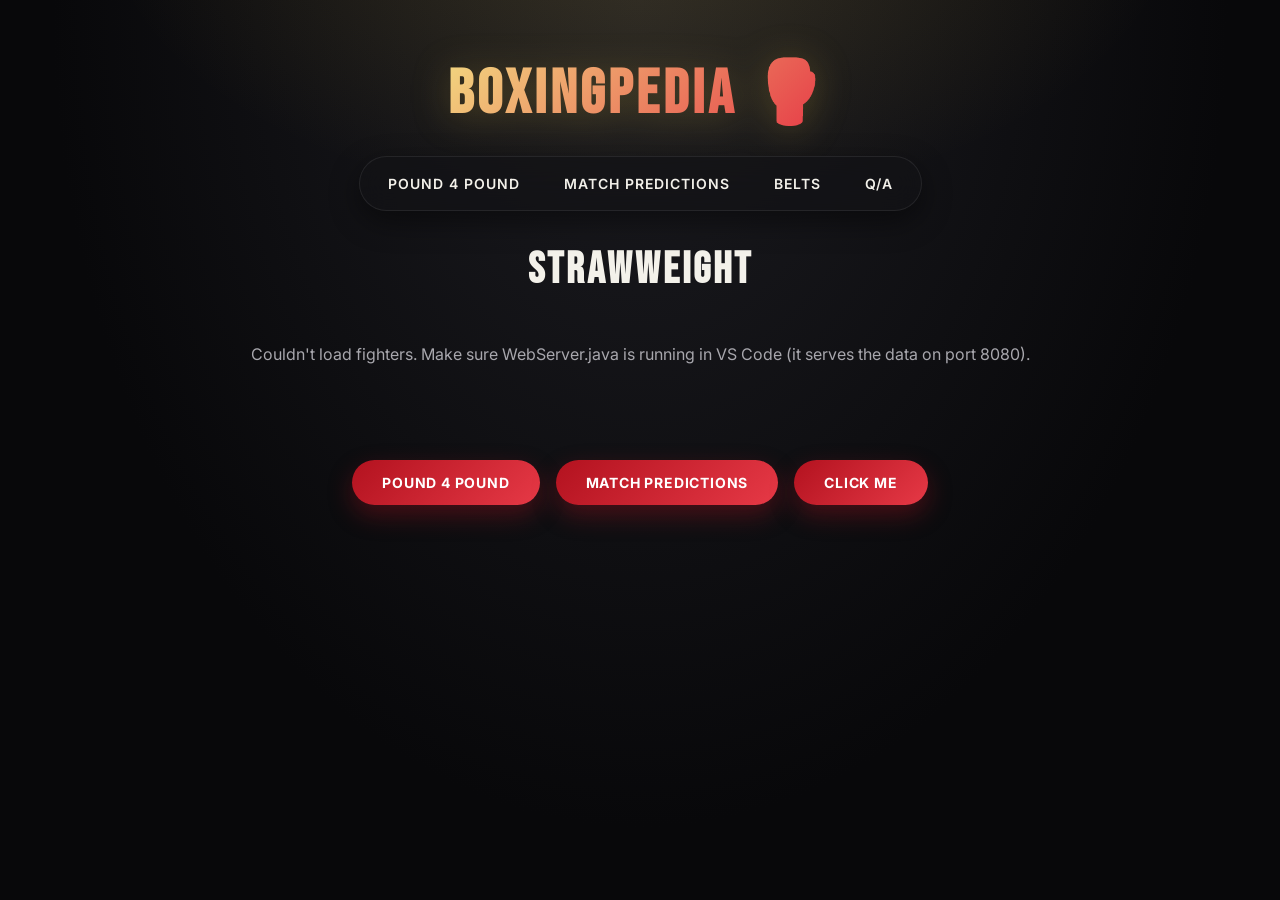
==== src/main/frontend/static/divisions/straw.html @ f041000c "first commit" ====
<!DOCTYPE html>
<html lang="en">
<head>
    <meta charset="UTF-8">
    <meta name="viewport" content="width=device-width, initial-scale=1.0">
    <title>BoxingPedia</title>
    <link rel="preconnect" href="https://fonts.googleapis.com">
    <link rel="preconnect" href="https://fonts.gstatic.com" crossorigin>
    <link href="https://fonts.googleapis.com/css2?family=Bebas+Neue&family=Inter:wght@400;500;600;700;800&display=swap" rel="stylesheet">
    <link rel="stylesheet" href="styles.css"> <!-- CSS link -->
</head>
<body>

<section class="hero">
    <header>
                <h1><a href="../index.html">BoxingPedia 🥊</a> </h1>
    </header>
</section>


<!-- Navigation bar Code -->
<nav class="topnav">
    <a href="p4p.html">Pound 4 Pound</a>
    <a href="matchPrec.html">Match Predictions</a>
    <a href="belts.html">Belts</a>
    <a href="clickMe.html">Q/A</a>
</nav>


<h2 class="division-title">Strawweight</h2>

<!-- Fighter cards are added here by script.js, using data from the database.
     data-division says which weight class to load. To make another division page,
     copy this file and change data-division (and the title above). -->
<div class="card-container" id="boxers" data-division="Strawweight">
    <p class="status-message">Loading fighters...</p>
</div>
<!--
<div class ="card-container">

    <a href="straw.html" class="card">
        <img src="pics/strawwieght_pic.jpg" alt="Strawweight boxer">
        <div class="card-title">Straweight</div>
    </a>
    <a href="lightFly.html" class="card">
        <img src="pics/lightfly.jpg" alt="Light Flyweight boxer">
        <div class="card-title">Light FlyWeight</div>
    </a>
    <a href="fly.html" class="card">
        <img src="pics/fly.jpg" alt="Flyweight boxer">
        <div class="card-title">Flyweight</div>
    </a>
    <a href="superFly.html" class="card">
        <img src="pics/superfly.jpg" alt="Super Flyweight boxer">
        <div class="card-title">Super Flyweight</div>
    </a>
    <a href="bantam.html" class="card">
        <img src="pics/bantam.jpg" alt="Bantamweight boxer">
        <div class="card-title">Bantwamweight</div>
    </a>
    <a href="superBantam.html" class="card">
        <img src="pics/superbantam.jpg" alt="Super Bantamweight boxer">
        <div class="card-title">Super Bantamweight</div>
    </a>
    <a href="feather.html" class="card">
        <img src="pics/feather.jpg" alt="Featherweight boxer">
        <div class="card-title">Featherweight</div>
    </a>
    <a href="superFeath.html" class="card">
        <img src="pics/superfeather.jpg" alt="Super Featherweight boxer">
        <div class="card-title">Super Featherweight</div>
    </a>
    <a href="light.html" class="card">
        <img src="pics/light.jpg" alt="Lightweight boxer">
        <div class="card-title">lightweight</div>
    </a>
    <a href="superLight.html" class="card">
        <img src="pics/superwelt.jpg" alt="Super Lightweight boxer">
        <div class="card-title">Super Lightweight</div>
    </a>
    <a href="welt.html" class="card">
        <img src="pics/welter.jpg" alt="Welterweight boxer">
        <div class="card-title">Welterweight</div>
    </a>
    <a href="superWelt.html" class="card">
        <img src="pics/superwelter.jpg" alt="Super Welterweight boxer">
        <div class="card-title">Super Welterweight</div>
    </a>
    <a href="mid.html" class="card">
        <img src="pics/middle.jpg" alt="Middleweight boxer">
        <div class="card-title">Middleweight</div>
    </a>
    <a href="superMid.html" class="card">
        <img src="pics/supermid.jpg" alt="Super Middleweight boxer">
        <div class="card-title">Super Middleweight</div>
    </a>
    <a href="lightHeav.html" class="card">
        <img src="pics/lightheavy.jpg" alt="Light Heavyweight boxer">
        <div class="card-title">Light Heavyweight</div>
    </a>
    <a href="cruiser.html" class="card">
        <img src="pics/cruiser.jpg" alt="Cruiserweight boxer">
        <div class="card-title">Cruiserweight</div>
    </a>
    <a href="heavy.html" class="card">
        <img src="pics/heavy.jpg" alt="Heavyweight boxer">
        <div class="card-title">Heavyweight</div>
    </a>

</div>
-->
<section class="actions">
    <button id="testBtn">Pound 4 Pound</button>
    <button id="testsBtn">Match Predictions</button>
    <button id="testBtns">Click Me</button>

</section>

<!-- JavaScript file -->
<script src="script.js"></script>
</body>
</html>
---- src/main/frontend/static/divisions/styles.css ----
/* ============================
   BoxingPedia — fighter page
   (shares tokens with the root stylesheet)
   ============================ */
:root {
    --bg: #08080a;
    --bg-soft: #141417;
    --panel: rgba(18, 18, 22, 0.72);
    --panel-border: rgba(255, 255, 255, 0.08);
    --gold: #d4af37;
    --gold-light: #f2d67f;
    --crimson: #b3121f;
    --crimson-light: #e63946;
    --text: #f3f1ea;
    --text-dim: #a8a7ad;
    --radius-lg: 22px;
    --radius-md: 14px;
    --shadow-soft: 0 10px 30px rgba(0, 0, 0, 0.45);
    --shadow-hover: 0 18px 40px rgba(0, 0, 0, 0.55);
    --font-display: "Bebas Neue", "Brush Script MT", cursive;
    --font-body: "Inter", Arial, sans-serif;
}

* {
    box-sizing: border-box;
}

::selection {
    background: var(--gold);
    color: #100c02;
}

body {
    margin: 0;
    padding: 0;
    min-height: 100vh;
    font-family: var(--font-body);
    color: var(--text);
    background:
        radial-gradient(ellipse 900px 500px at 50% -10%, rgba(212, 175, 55, 0.16), transparent 60%),
        radial-gradient(ellipse at top, #1c1c21 0%, #08080a 65%);
}

.hero {
    padding: 56px 20px 24px;
    text-align: center;
}

header h1 {
    margin: 0;
}

header h1 a {
    text-decoration: none;
    font-family: var(--font-display);
    font-size: 62px;
    letter-spacing: 4px;
    background: linear-gradient(135deg, var(--gold-light), var(--crimson-light));
    -webkit-background-clip: text;
    background-clip: text;
    color: transparent;
    filter: drop-shadow(0 4px 18px rgba(212, 175, 55, 0.25));
}

/* ---------- Navigation (shared look) ---------- */
.topnav {
    position: sticky;
    top: 12px;
    z-index: 20;
    display: flex;
    justify-content: center;
    flex-wrap: wrap;
    gap: 4px;
    width: fit-content;
    max-width: calc(100% - 32px);
    margin: 0 auto 32px;
    padding: 8px;
    background: var(--panel);
    backdrop-filter: blur(14px) saturate(160%);
    -webkit-backdrop-filter: blur(14px) saturate(160%);
    border: 1px solid var(--panel-border);
    border-radius: 999px;
    box-shadow: var(--shadow-soft);
}

.topnav a {
    position: relative;
    color: var(--text);
    text-align: center;
    padding: 10px 20px;
    text-decoration: none;
    font-size: 14px;
    font-weight: 600;
    text-transform: uppercase;
    letter-spacing: 1px;
    border-radius: 999px;
    transition: color 0.2s ease, background 0.2s ease;
    white-space: nowrap;
}

.topnav a:hover {
    background: rgba(212, 175, 55, 0.14);
    color: var(--gold-light);
}

.topnav a.active {
    background: linear-gradient(135deg, var(--crimson), var(--crimson-light));
    color: #fff;
}

/* ---------- Fighter profile card ---------- */
.card-container {
    display: flex;
    flex-wrap: wrap;
    justify-content: center;
    gap: 24px;
    max-width: 1000px;
    margin: 0 auto;
    padding: 32px 20px 60px;
}

.card {
    display: block;
    width: 100%;
    max-width: 360px;
    text-decoration: none;
    color: var(--text);
    background: var(--panel);
    border: 1px solid var(--panel-border);
    border-radius: var(--radius-lg);
    overflow: hidden;
    box-shadow: var(--shadow-soft);
    transition: transform 0.35s ease, box-shadow 0.35s ease, border-color 0.35s ease;
}

.card:hover {
    transform: translateY(-6px);
    box-shadow: var(--shadow-hover);
    border-color: rgba(212, 175, 55, 0.55);
}

.card img {
    width: 100%;
    height: 260px;
    display: block;
    object-fit: cover;
    background: var(--bg-soft);
    /* falls back gracefully while #fighterImg has no src yet */
    color: transparent;
    font-size: 0;
}

.card h1 {
    margin: 18px 20px 4px;
    font-family: var(--font-display);
    font-size: 34px;
    letter-spacing: 1px;
    color: var(--gold-light);
    min-height: 1.2em;
}

.card p {
    display: flex;
    justify-content: space-between;
    margin: 0;
    padding: 10px 20px;
    font-size: 14px;
    border-top: 1px solid var(--panel-border);
}

.card p:first-of-type {
    border-top: none;
    margin-top: 10px;
}

.card p:last-of-type {
    padding-bottom: 20px;
}

.stat-label {
    color: var(--text-dim);
    text-transform: uppercase;
    font-size: 11px;
    font-weight: 700;
    letter-spacing: 1px;
    align-self: center;
}

.stat-value {
    font-weight: 600;
    text-align: right;
}

/* ---------- Division page: fighters from the database ---------- */
.division-title {
    margin: 0;
    text-align: center;
    font-family: var(--font-display);
    font-size: 44px;
    letter-spacing: 3px;
    color: var(--text);
}

.fighter-card {
    position: relative;
    max-width: 300px;
}

.fighter-card.champion {
    border-color: rgba(212, 175, 55, 0.7);
    box-shadow: 0 0 0 1px rgba(212, 175, 55, 0.35), 0 14px 40px rgba(212, 175, 55, 0.18);
}

.photo-placeholder {
    height: 260px;
    display: flex;
    align-items: center;
    justify-content: center;
    background: linear-gradient(160deg, #1d1d22, var(--bg-soft));
    font-family: var(--font-display);
    font-size: 72px;
    letter-spacing: 4px;
    color: rgba(255, 255, 255, 0.18);
}

.rank-badge {
    position: absolute;
    top: 14px;
    left: 14px;
    padding: 6px 12px;
    border-radius: 999px;
    font-size: 12px;
    font-weight: 800;
    letter-spacing: 1px;
    text-transform: uppercase;
    color: var(--text);
    background: rgba(8, 8, 10, 0.75);
    border: 1px solid var(--panel-border);
    backdrop-filter: blur(6px);
}

.champion .rank-badge {
    color: #100c02;
    background: linear-gradient(135deg, var(--gold-light), var(--gold));
    border-color: transparent;
}

.nickname {
    margin: 0 20px 6px;
    font-size: 13px;
    font-style: italic;
    color: var(--text-dim);
}

.status-message {
    width: 100%;
    text-align: center;
    color: var(--text-dim);
}

/* ---------- Buttons (shared look) ---------- */
.actions,
section:has(> #testBtn) {
    display: flex;
    flex-wrap: wrap;
    justify-content: center;
    gap: 16px;
    padding: 20px 20px 48px;
}

.btn,
#testBtn,
#testsBtn,
#testBtns {
    font-family: var(--font-body);
    font-size: 14px;
    font-weight: 700;
    text-transform: uppercase;
    letter-spacing: 0.8px;
    color: #fff;
    background: linear-gradient(135deg, var(--crimson), var(--crimson-light));
    border: none;
    padding: 14px 30px;
    border-radius: 999px;
    cursor: pointer;
    box-shadow: 0 10px 24px rgba(179, 18, 31, 0.35);
    transition: transform 0.2s ease, box-shadow 0.2s ease;
}

.btn:hover,
#testBtn:hover,
#testsBtn:hover,
#testBtns:hover {
    transform: translateY(-2px);
    box-shadow: 0 14px 30px rgba(179, 18, 31, 0.5);
}

/* ---------- Scrollbar polish (WebKit) ---------- */
::-webkit-scrollbar {
    width: 10px;
}

::-webkit-scrollbar-track {
    background: var(--bg);
}

::-webkit-scrollbar-thumb {
    background: rgba(212, 175, 55, 0.4);
    border-radius: 10px;
}

@media (max-width: 640px) {
    header h1 a {
        font-size: 44px;
        letter-spacing: 2px;
    }
}
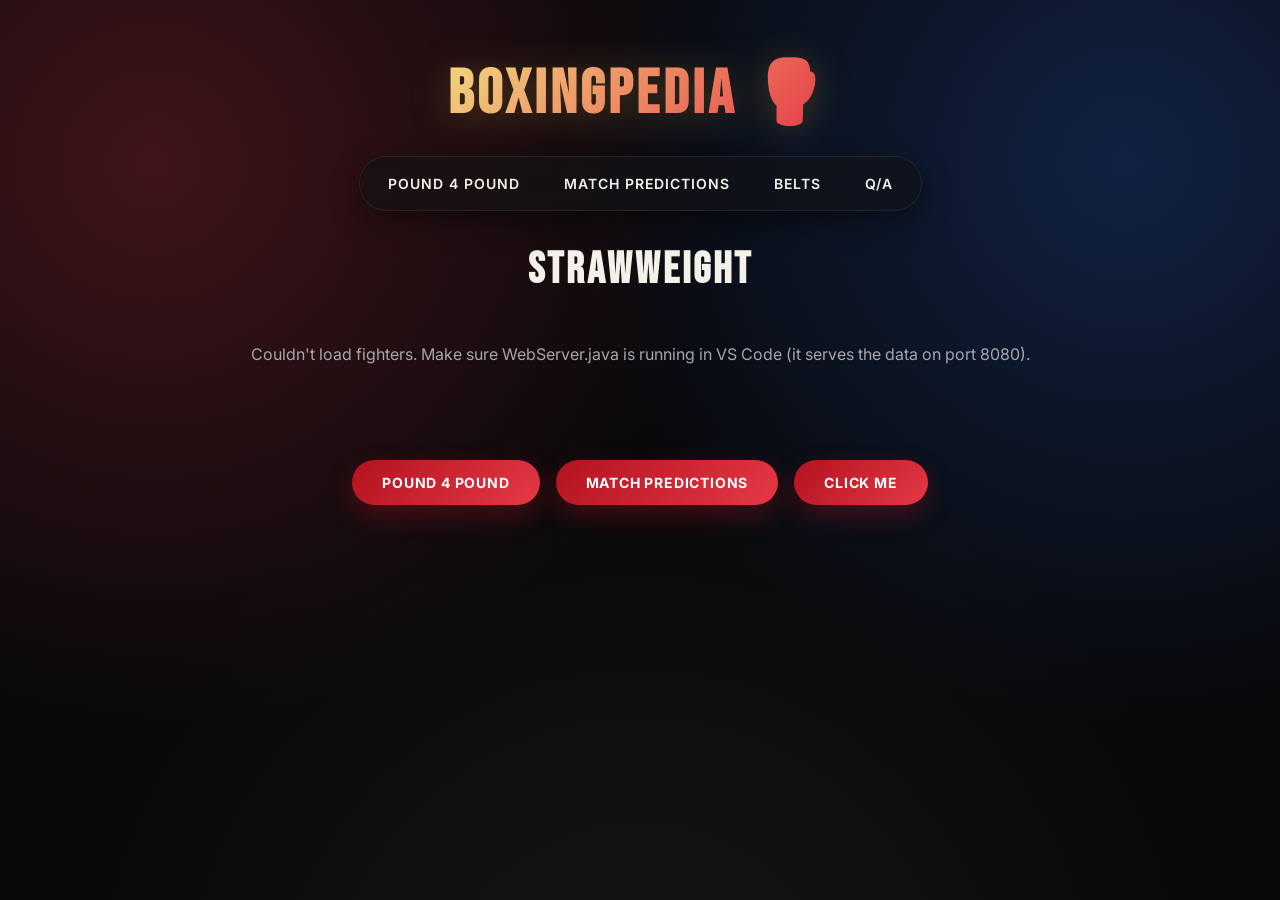
==== commit 09706b0b: "changes to the site" ====
--- a/src/main/frontend/static/divisions/straw.html
+++ b/src/main/frontend/static/divisions/straw.html
@@ -35,80 +35,7 @@
 <div class="card-container" id="boxers" data-division="Strawweight">
     <p class="status-message">Loading fighters...</p>
 </div>
-<!--
-<div class ="card-container">
 
-    <a href="straw.html" class="card">
-        <img src="pics/strawwieght_pic.jpg" alt="Strawweight boxer">
-        <div class="card-title">Straweight</div>
-    </a>
-    <a href="lightFly.html" class="card">
-        <img src="pics/lightfly.jpg" alt="Light Flyweight boxer">
-        <div class="card-title">Light FlyWeight</div>
-    </a>
-    <a href="fly.html" class="card">
-        <img src="pics/fly.jpg" alt="Flyweight boxer">
-        <div class="card-title">Flyweight</div>
-    </a>
-    <a href="superFly.html" class="card">
-        <img src="pics/superfly.jpg" alt="Super Flyweight boxer">
-        <div class="card-title">Super Flyweight</div>
-    </a>
-    <a href="bantam.html" class="card">
-        <img src="pics/bantam.jpg" alt="Bantamweight boxer">
-        <div class="card-title">Bantwamweight</div>
-    </a>
-    <a href="superBantam.html" class="card">
-        <img src="pics/superbantam.jpg" alt="Super Bantamweight boxer">
-        <div class="card-title">Super Bantamweight</div>
-    </a>
-    <a href="feather.html" class="card">
-        <img src="pics/feather.jpg" alt="Featherweight boxer">
-        <div class="card-title">Featherweight</div>
-    </a>
-    <a href="superFeath.html" class="card">
-        <img src="pics/superfeather.jpg" alt="Super Featherweight boxer">
-        <div class="card-title">Super Featherweight</div>
-    </a>
-    <a href="light.html" class="card">
-        <img src="pics/light.jpg" alt="Lightweight boxer">
-        <div class="card-title">lightweight</div>
-    </a>
-    <a href="superLight.html" class="card">
-        <img src="pics/superwelt.jpg" alt="Super Lightweight boxer">
-        <div class="card-title">Super Lightweight</div>
-    </a>
-    <a href="welt.html" class="card">
-        <img src="pics/welter.jpg" alt="Welterweight boxer">
-        <div class="card-title">Welterweight</div>
-    </a>
-    <a href="superWelt.html" class="card">
-        <img src="pics/superwelter.jpg" alt="Super Welterweight boxer">
-        <div class="card-title">Super Welterweight</div>
-    </a>
-    <a href="mid.html" class="card">
-        <img src="pics/middle.jpg" alt="Middleweight boxer">
-        <div class="card-title">Middleweight</div>
-    </a>
-    <a href="superMid.html" class="card">
-        <img src="pics/supermid.jpg" alt="Super Middleweight boxer">
-        <div class="card-title">Super Middleweight</div>
-    </a>
-    <a href="lightHeav.html" class="card">
-        <img src="pics/lightheavy.jpg" alt="Light Heavyweight boxer">
-        <div class="card-title">Light Heavyweight</div>
-    </a>
-    <a href="cruiser.html" class="card">
-        <img src="pics/cruiser.jpg" alt="Cruiserweight boxer">
-        <div class="card-title">Cruiserweight</div>
-    </a>
-    <a href="heavy.html" class="card">
-        <img src="pics/heavy.jpg" alt="Heavyweight boxer">
-        <div class="card-title">Heavyweight</div>
-    </a>
-
-</div>
--->
 <section class="actions">
     <button id="testBtn">Pound 4 Pound</button>
     <button id="testsBtn">Match Predictions</button>
--- a/src/main/frontend/static/divisions/styles.css
+++ b/src/main/frontend/static/divisions/styles.css
@@ -37,8 +37,11 @@
     font-family: var(--font-body);
     color: var(--text);
     background:
-        radial-gradient(ellipse 900px 500px at 50% -10%, rgba(212, 175, 55, 0.16), transparent 60%),
-        radial-gradient(ellipse at top, #1c1c21 0%, #08080a 65%);
+        radial-gradient(circle at 12% 18%, rgba(230, 57, 70, 0.25), transparent 42%),
+        radial-gradient(circle at 88% 18%, rgba(40, 110, 235, 0.25), transparent 42%),
+        radial-gradient(circle at 50% 115%, rgba(255, 255, 255 , 0.06), transparent 50%),
+        #08080a;
+        background-attachment: fixed;
 }
 
 .hero {
@@ -250,6 +253,34 @@
     font-size: 13px;
     font-style: italic;
     color: var(--text-dim);
+}
+
+/* Regular (SC) and interim (IC) champions: silver instead of gold */
+.fighter-card.secondary-champion {
+    border-color: rgba(200, 200, 210, 0.45);
+}
+
+.secondary-champion .rank-badge {
+    color: #111114;
+    background: linear-gradient(135deg, #f1f1f4, #b9b9c2);
+    border-color: transparent;
+}
+
+/* One heading per organization (WBA, WBC, IBF, WBO) on a division page */
+.org-heading {
+    width: 100%;
+    margin: 24px 0 0;
+    padding-bottom: 8px;
+    border-bottom: 1px solid var(--panel-border);
+    font-family: var(--font-display);
+    font-size: 30px;
+    letter-spacing: 2px;
+    color: var(--gold-light);
+    text-align: center;
+}
+
+.org-heading:first-child {
+    margin-top: 0;
 }
 
 .status-message {
